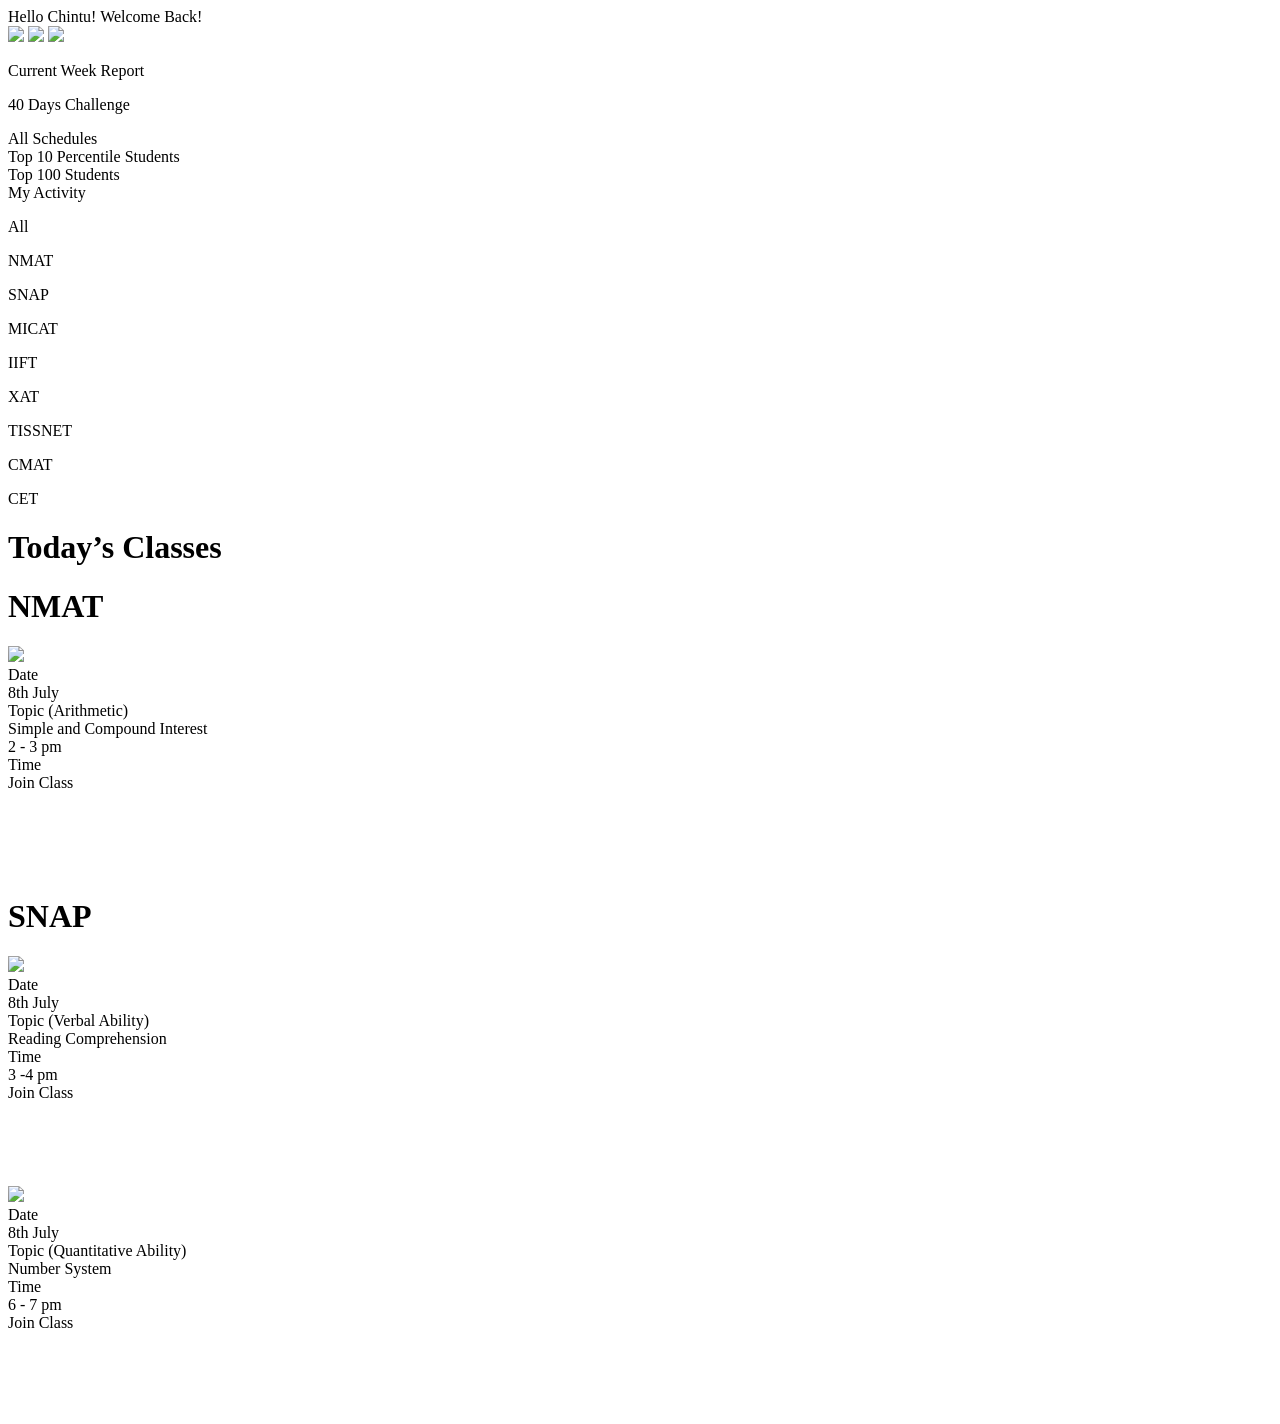
==== index.html @ e853831b "Rename .html to index.html" ====
<!DOCTYPE html>
<html>
<head> </head>
<body>
    <div class="container col-12">
        <div class="heading">Hello Chintu! Welcome Back!</div>
        <div class="images col-12">
            <img class="icon" 
                src="https://s3-alpha-sig.figma.com/img/9b62/52e2/fddf44edd1d23f217a9809a7aeebc48c?Expires=1705881600&Key-Pair-Id=APKAQ4GOSFWCVNEHN3O4&Signature=Im~xwKMKfzXbxa4m-eo7z2OF5~yhpROx3zh704uIzszl94Z4GzBWic1Mm3Uz9T87UfX29Y4iBbvcTXsv8LfMmLuSX1cWSFbDbo4nFLHd~LLR3IwfADg1AdTpteg0UYIdt3pG4H71i8RNG4oJQgSJDTBH4De1NdAdZrvz7qSyX0VTfSJMIVc~2IFBOKpApvQQbmR-S1o4HRP5k8d5pNxcF1lL3RzPnkE1QZoqAn7B0rLzAZWD0r-zeZSexWcWt9wt8Yz8ALusM1wPyZfLeBxAfWnRrkbGwkOwRwKnrPfAvBVnKNQ9ihkxVnj9CK3~Mi-D6WEszHNhD9NzTJ6iuDpMwQ__" 
             />
            <img class="icon-hand" 
                src="https://s3-alpha-sig.figma.com/img/ac88/46a9/94ea3e51a14b7ce4ad888d1c9c19a81d?Expires=1705881600&Key-Pair-Id=APKAQ4GOSFWCVNEHN3O4&Signature=OxeHFxM5-R8YZbIzuhhr9otY5V1vwG8Ko7jx7zF5aFN2hqAD4aH6IH8SFX0wDoNx3TlIl52n1sDy2cL2OvwSazldW34-JTPg2113sQtOFGDuO7Bx~~88Kad3gXvreuEHpIrR~7aRfEvQhTUB3uhd3ydOQcHP3Add3Z2Ibbe3JjrmgkIGkAxroMGL3nRulYOV2YAcEE4lcd-AnHqMDwlnKBdk9Xe0kIPThopp90VMq19UkqwdTQTdp6kx7zXFuBG~J0mRKruGBCg0A5pG0YeksBQGjtYe9u5kE2swTMw9mW3LktZ1q~4hgWCCGFjZAO2cAdLnKfICtyUfL5NjLyGA1g__"
              />
            <img class="face-icon" 
                src="https://s3-alpha-sig.figma.com/img/8b99/9014/b237c8d5e938fd1d8fe00f7ddbf0a0aa?Expires=1705881600&Key-Pair-Id=APKAQ4GOSFWCVNEHN3O4&Signature=CGgrGTQgYaDbV8S3jIgBjVwzjco~[base64]~lr80VnoJfxhBjVyq6je4DBXzPrYCEokXzWPMi4YRzej1S3pds7nkodPJOOCUreXd5IX7v0VKRN-OWdeqvSEE3EH63BKhDmxBNcRhJtvncCLQ__" 
              />
        </div>
        <div class="col-12 col-md-4">
            <div class="cur-week-report">
                <p class="cur-week-report-txt">Current Week Report</p>
            </div>
            <div class="days-challenge">
                <p class="days-challenge-text">40 Days Challenge</p>
            </div>
            <div class="all-schedules">
                <div class="all-schedules-txt">All Schedules</div>
            </div>
            <div class="Top-10-Percentile-Students">
                <div class="Top-10-Percentile-Students-txt">Top 10 Percentile Students</div>
            </div>
            <div class="Top-100-Students">
                <div class="Top-100-Students-txt">Top 100 Students</div>
            </div>
            <div class="My-Activity">
                <div class="My-Activity-txt">My Activity</div>
            </div>
        </div>
    </div>
    <div class="bottom-container col-12 col-md-4">
        <div class="all-bg">
            <p class="all-txt">All</p>
        </div>
        <div class="NMAT-bg">
            <p class="NMAT-txt">NMAT</p>
        </div>
        <div class="SNAP-bg">
            <p class="SNAP-txt">SNAP</p>
        </div>
        <div class="MICAT-bg">
            <p class="MICAT-txt">MICAT</p>
        </div>
        <div class="IIFT-bg">
            <p class="IIFT-txt">IIFT</p>
        </div>
        <div class="XAT-bg">
            <p class="XAT-txt">XAT</p>
        </div>
        <div class="TISSNET-bg">
            <p class="TISSNET-txt">TISSNET</p>
        </div>
        <div class="CMAT-bg">
            <p class="CMAT-txt">CMAT</p>
        </div>
        <div class="CET-bg">
            <p class="CET-txt">CET</p>
        </div>
    </div>
    <div class="nmat-bg-container">
        <div class="nmat-container"></div>
        <h1 class="classes-heading">Today’s Classes</h1>

        <h1 class="nmat-heading">NMAT</h1>

        <img class="video-icon1" 
            src="https://s3-alpha-sig.figma.com/img/c86c/9e38/55cb62478228e3b912205b1506cc21f3?Expires=1705881600&Key-Pair-Id=APKAQ4GOSFWCVNEHN3O4&Signature=AP78yMmaDNaGbMDfdCXf1hDUUzHM35FVYkelfxMCRBPcAyGSySweswpXgN5H2Rc955OiZXYrvge~n8E--tFhvXTOAt3yGFIo3H~1jZv0qOH-n6~0b7UW2jEpOgz0ZTFLNHb2r5bj-OMHC2gvLsI1~2BaX4l6KGQeMb2LRR5B9VsPTTP5JG3CStjZIi4cjBexYEs04kWuLmHywTNQ8zY3OjfF9~PveoDnOukZ5HAvrmkbYLf9DJ4vpgnZtvdUmEk-RLiI8oACa6WkU1KMXpLLnQB3vHhUkpvAvA0f~fXBCKhZgHwD7rAUC5HtFy2HYwY-Ob-gsPKtMydvi2ysEz1jIw__" 
         />
        <div class="nmat-date">Date</div>
        <div class="nmat-date-txt">8th July</div>
    </div>
    <div class="nmat-topic">Topic (Arithmetic)</div>
    <div class="nmat-topic-txt">Simple and Compound Interest</div>

    <div class="nmat-time">2 - 3 pm</div>
    <div class="nmat-time-txt">Time</div>

    <div class="nmat-join-cls-bg">
        <div class="nmat-join-cls"></div>
        <div class="nmat-join-cls-txt">Join Class</div>
        <div class="nmat-join-cls-icon-bg">
            <div>
                <img class="nmat-join-cls-icon"
                    src="[data-uri]" 
                  />
            </div>
        </div>
    </div>


    <div class="snap-container"></div>
    <h1 class="snap-heading">SNAP</h1>

    <img class="video-icon2" 
        src="https://s3-alpha-sig.figma.com/img/c86c/9e38/55cb62478228e3b912205b1506cc21f3?Expires=1705881600&Key-Pair-Id=APKAQ4GOSFWCVNEHN3O4&Signature=AP78yMmaDNaGbMDfdCXf1hDUUzHM35FVYkelfxMCRBPcAyGSySweswpXgN5H2Rc955OiZXYrvge~n8E--tFhvXTOAt3yGFIo3H~1jZv0qOH-n6~0b7UW2jEpOgz0ZTFLNHb2r5bj-OMHC2gvLsI1~2BaX4l6KGQeMb2LRR5B9VsPTTP5JG3CStjZIi4cjBexYEs04kWuLmHywTNQ8zY3OjfF9~PveoDnOukZ5HAvrmkbYLf9DJ4vpgnZtvdUmEk-RLiI8oACa6WkU1KMXpLLnQB3vHhUkpvAvA0f~fXBCKhZgHwD7rAUC5HtFy2HYwY-Ob-gsPKtMydvi2ysEz1jIw__" 
      />

    <div class="snap-date">Date</div>
    <div class="snap-date-txt">8th July</div>

    <div class="snap-topic">Topic (Verbal Ability)</div>
    <div class="snap-topic-txt">Reading Comprehension</div>

    <div class="snap-time">Time</div>
    <div class="snap-time-txt">3 -4 pm</div>

    <div class="snap-join-classes-bg">
        <div class="snap-join-classes"></div>
        <div class="snap-join-classes-txt">Join Class</div>
        <div class="snap-join-cls-icon-bg">
            <div>
                <img class="snap-join-cls-icon" 
                    src="[data-uri]" 
                  />
            </div>
        </div>
    </div>

    <div class="snap-bg2"></div>
    <img class="video-icon3" 
        src="https://s3-alpha-sig.figma.com/img/c86c/9e38/55cb62478228e3b912205b1506cc21f3?Expires=1705881600&Key-Pair-Id=APKAQ4GOSFWCVNEHN3O4&Signature=AP78yMmaDNaGbMDfdCXf1hDUUzHM35FVYkelfxMCRBPcAyGSySweswpXgN5H2Rc955OiZXYrvge~n8E--tFhvXTOAt3yGFIo3H~1jZv0qOH-n6~0b7UW2jEpOgz0ZTFLNHb2r5bj-OMHC2gvLsI1~2BaX4l6KGQeMb2LRR5B9VsPTTP5JG3CStjZIi4cjBexYEs04kWuLmHywTNQ8zY3OjfF9~PveoDnOukZ5HAvrmkbYLf9DJ4vpgnZtvdUmEk-RLiI8oACa6WkU1KMXpLLnQB3vHhUkpvAvA0f~fXBCKhZgHwD7rAUC5HtFy2HYwY-Ob-gsPKtMydvi2ysEz1jIw__" 
      />

    <div class="snap-date2">Date</div>
    <div class="snap-date-txt2">8th July</div>

    <div class="snap-topic2">Topic (Quantitative Ability)</div>
    <div class="snap-topic-txt2">Number System</div>

    <div class="snap-time2">Time</div>
    <div class="snap-time-txt2">6 - 7 pm</div>

    <div class="snap-join-classes2-bg">
        <div class="snap-join-classes2"></div>
        <div class="snap-join-classes-txt2">Join Class</div>
        <div class="snap-join-cls-icon-bg2">
            <div>
                <img class="snap-join-cls-icon2"
                    src="[data-uri]" 
                  />
            </div>
        </div>
    </div>
</body>
</html>
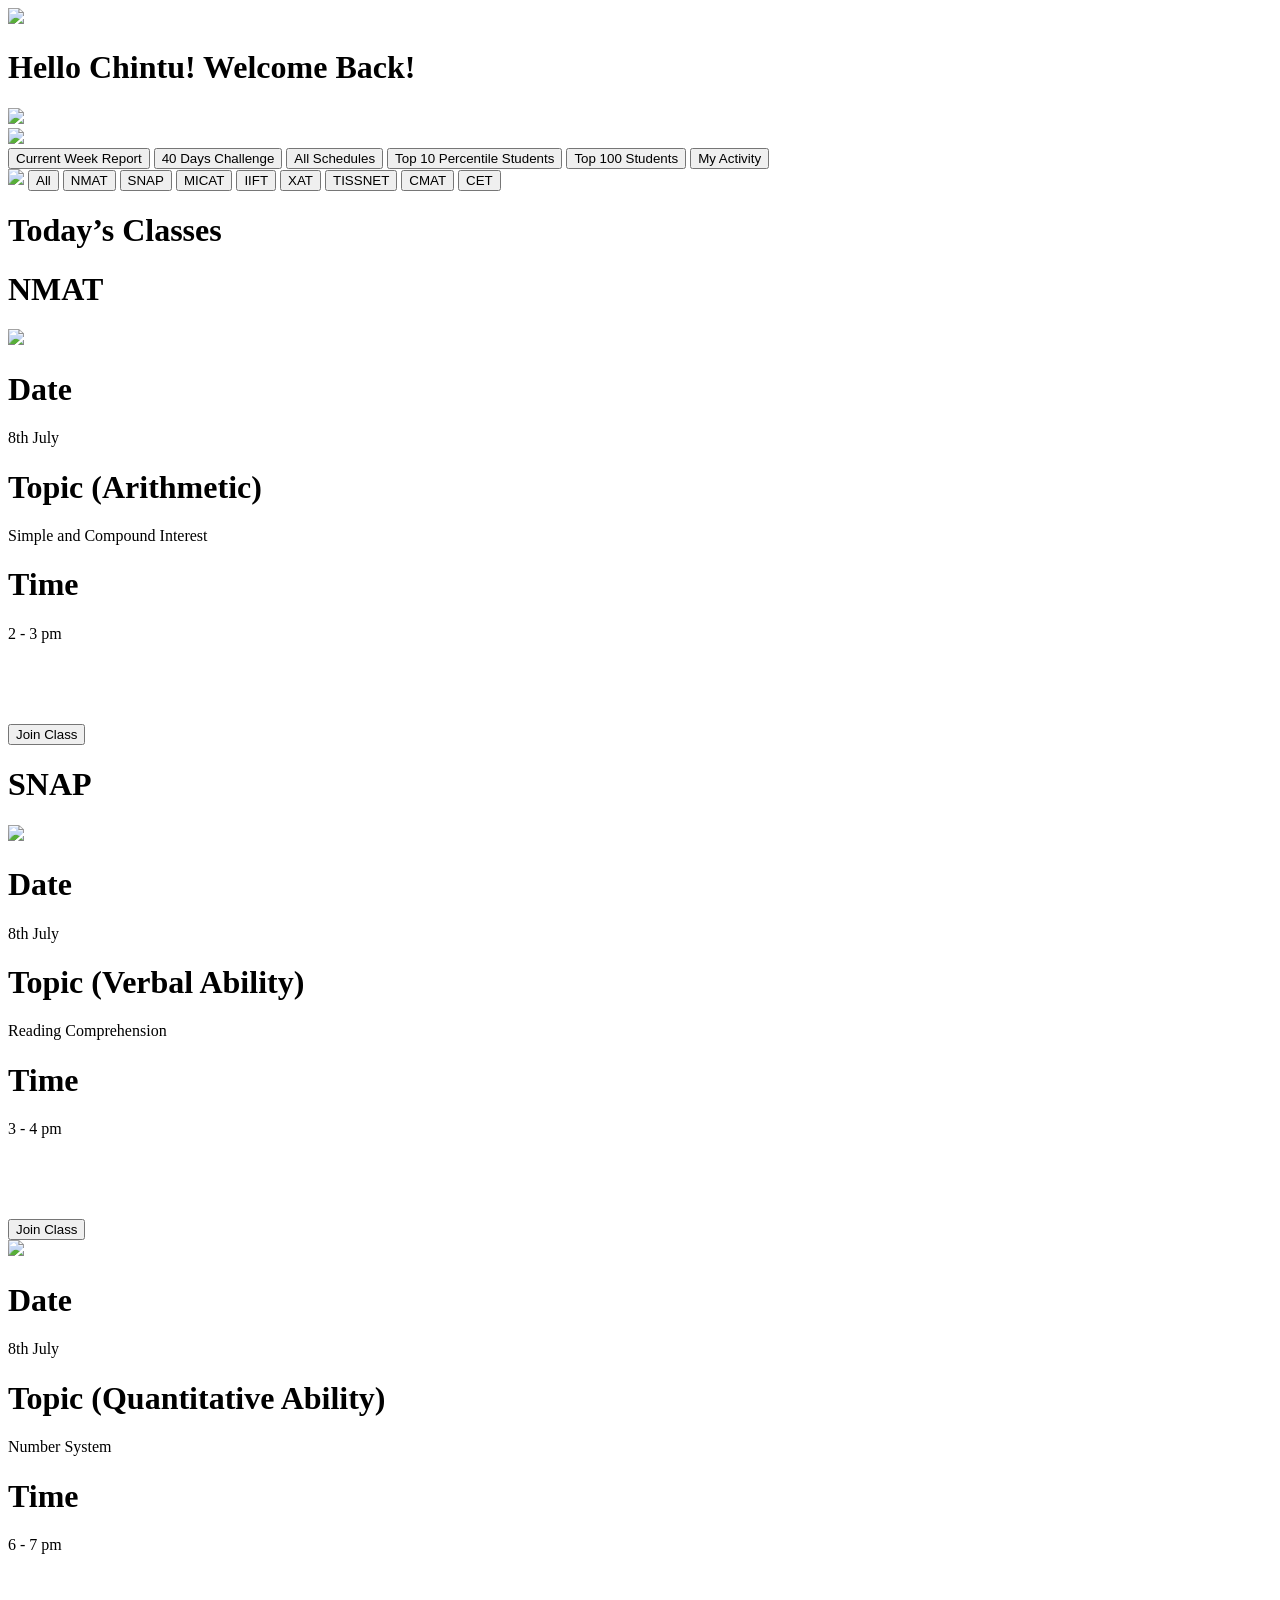
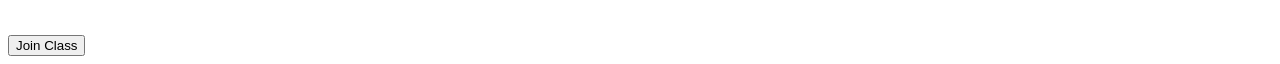
==== commit 54fe0570: "Update index.html" ====
--- a/index.html
+++ b/index.html
@@ -1,153 +1,127 @@
 <!DOCTYPE html>
 <html>
+
 <head> </head>
+
 <body>
-    <div class="container col-12">
-        <div class="heading">Hello Chintu! Welcome Back!</div>
-        <div class="images col-12">
-            <img class="icon" 
-                src="https://s3-alpha-sig.figma.com/img/9b62/52e2/fddf44edd1d23f217a9809a7aeebc48c?Expires=1705881600&Key-Pair-Id=APKAQ4GOSFWCVNEHN3O4&Signature=Im~xwKMKfzXbxa4m-eo7z2OF5~yhpROx3zh704uIzszl94Z4GzBWic1Mm3Uz9T87UfX29Y4iBbvcTXsv8LfMmLuSX1cWSFbDbo4nFLHd~LLR3IwfADg1AdTpteg0UYIdt3pG4H71i8RNG4oJQgSJDTBH4De1NdAdZrvz7qSyX0VTfSJMIVc~2IFBOKpApvQQbmR-S1o4HRP5k8d5pNxcF1lL3RzPnkE1QZoqAn7B0rLzAZWD0r-zeZSexWcWt9wt8Yz8ALusM1wPyZfLeBxAfWnRrkbGwkOwRwKnrPfAvBVnKNQ9ihkxVnj9CK3~Mi-D6WEszHNhD9NzTJ6iuDpMwQ__" 
-             />
-            <img class="icon-hand" 
-                src="https://s3-alpha-sig.figma.com/img/ac88/46a9/94ea3e51a14b7ce4ad888d1c9c19a81d?Expires=1705881600&Key-Pair-Id=APKAQ4GOSFWCVNEHN3O4&Signature=OxeHFxM5-R8YZbIzuhhr9otY5V1vwG8Ko7jx7zF5aFN2hqAD4aH6IH8SFX0wDoNx3TlIl52n1sDy2cL2OvwSazldW34-JTPg2113sQtOFGDuO7Bx~~88Kad3gXvreuEHpIrR~7aRfEvQhTUB3uhd3ydOQcHP3Add3Z2Ibbe3JjrmgkIGkAxroMGL3nRulYOV2YAcEE4lcd-AnHqMDwlnKBdk9Xe0kIPThopp90VMq19UkqwdTQTdp6kx7zXFuBG~J0mRKruGBCg0A5pG0YeksBQGjtYe9u5kE2swTMw9mW3LktZ1q~4hgWCCGFjZAO2cAdLnKfICtyUfL5NjLyGA1g__"
-              />
-            <img class="face-icon" 
-                src="https://s3-alpha-sig.figma.com/img/8b99/9014/b237c8d5e938fd1d8fe00f7ddbf0a0aa?Expires=1705881600&Key-Pair-Id=APKAQ4GOSFWCVNEHN3O4&Signature=CGgrGTQgYaDbV8S3jIgBjVwzjco~[base64]~lr80VnoJfxhBjVyq6je4DBXzPrYCEokXzWPMi4YRzej1S3pds7nkodPJOOCUreXd5IX7v0VKRN-OWdeqvSEE3EH63BKhDmxBNcRhJtvncCLQ__" 
-              />
-        </div>
-        <div class="col-12 col-md-4">
-            <div class="cur-week-report">
-                <p class="cur-week-report-txt">Current Week Report</p>
+    <div class="main-container">
+        <div class="sub-container">
+            <div class="header-container">
+                <div class="header-left-container">
+                    <img class="face-icon" src="https://s3-alpha-sig.figma.com/img/8b99/9014/b237c8d5e938fd1d8fe00f7ddbf0a0aa?Expires=1705881600&Key-Pair-Id=APKAQ4GOSFWCVNEHN3O4&Signature=CGgrGTQgYaDbV8S3jIgBjVwzjco~[base64]~lr80VnoJfxhBjVyq6je4DBXzPrYCEokXzWPMi4YRzej1S3pds7nkodPJOOCUreXd5IX7v0VKRN-OWdeqvSEE3EH63BKhDmxBNcRhJtvncCLQ__" />
+                    <h1 class="main-heading">Hello Chintu! Welcome Back!</h1>
+                    <img class="icon-hand" src="https://s3-alpha-sig.figma.com/img/ac88/46a9/94ea3e51a14b7ce4ad888d1c9c19a81d?Expires=1705881600&Key-Pair-Id=APKAQ4GOSFWCVNEHN3O4&Signature=OxeHFxM5-R8YZbIzuhhr9otY5V1vwG8Ko7jx7zF5aFN2hqAD4aH6IH8SFX0wDoNx3TlIl52n1sDy2cL2OvwSazldW34-JTPg2113sQtOFGDuO7Bx~~88Kad3gXvreuEHpIrR~7aRfEvQhTUB3uhd3ydOQcHP3Add3Z2Ibbe3JjrmgkIGkAxroMGL3nRulYOV2YAcEE4lcd-AnHqMDwlnKBdk9Xe0kIPThopp90VMq19UkqwdTQTdp6kx7zXFuBG~J0mRKruGBCg0A5pG0YeksBQGjtYe9u5kE2swTMw9mW3LktZ1q~4hgWCCGFjZAO2cAdLnKfICtyUfL5NjLyGA1g__" />
+                </div>
+                <img class="icon" src="https://s3-alpha-sig.figma.com/img/9b62/52e2/fddf44edd1d23f217a9809a7aeebc48c?Expires=1705881600&Key-Pair-Id=APKAQ4GOSFWCVNEHN3O4&Signature=Im~xwKMKfzXbxa4m-eo7z2OF5~yhpROx3zh704uIzszl94Z4GzBWic1Mm3Uz9T87UfX29Y4iBbvcTXsv8LfMmLuSX1cWSFbDbo4nFLHd~LLR3IwfADg1AdTpteg0UYIdt3pG4H71i8RNG4oJQgSJDTBH4De1NdAdZrvz7qSyX0VTfSJMIVc~2IFBOKpApvQQbmR-S1o4HRP5k8d5pNxcF1lL3RzPnkE1QZoqAn7B0rLzAZWD0r-zeZSexWcWt9wt8Yz8ALusM1wPyZfLeBxAfWnRrkbGwkOwRwKnrPfAvBVnKNQ9ihkxVnj9CK3~Mi-D6WEszHNhD9NzTJ6iuDpMwQ__" />
             </div>
-            <div class="days-challenge">
-                <p class="days-challenge-text">40 Days Challenge</p>
-            </div>
-            <div class="all-schedules">
-                <div class="all-schedules-txt">All Schedules</div>
-            </div>
-            <div class="Top-10-Percentile-Students">
-                <div class="Top-10-Percentile-Students-txt">Top 10 Percentile Students</div>
-            </div>
-            <div class="Top-100-Students">
-                <div class="Top-100-Students-txt">Top 100 Students</div>
-            </div>
-            <div class="My-Activity">
-                <div class="My-Activity-txt">My Activity</div>
+            <div class="category-select-container">
+                <button class="category-select-button">Current Week Report</button>
+                <button class="category-select-button active-category-select-button">40 Days Challenge</button>
+                <button class="category-select-button">All Schedules</button>
+                <button class="category-select-button">Top 10 Percentile Students</button>
+                <button class="category-select-button">Top 100 Students</button>
+                <button class="category-select-button">My Activity</button>
             </div>
         </div>
     </div>
-    <div class="bottom-container col-12 col-md-4">
-        <div class="all-bg">
-            <p class="all-txt">All</p>
-        </div>
-        <div class="NMAT-bg">
-            <p class="NMAT-txt">NMAT</p>
-        </div>
-        <div class="SNAP-bg">
-            <p class="SNAP-txt">SNAP</p>
-        </div>
-        <div class="MICAT-bg">
-            <p class="MICAT-txt">MICAT</p>
-        </div>
-        <div class="IIFT-bg">
-            <p class="IIFT-txt">IIFT</p>
-        </div>
-        <div class="XAT-bg">
-            <p class="XAT-txt">XAT</p>
-        </div>
-        <div class="TISSNET-bg">
-            <p class="TISSNET-txt">TISSNET</p>
-        </div>
-        <div class="CMAT-bg">
-            <p class="CMAT-txt">CMAT</p>
-        </div>
-        <div class="CET-bg">
-            <p class="CET-txt">CET</p>
+    <div class="course-category">
+        <div class="course-select-category">
+            <img class="arrow-icon" src="https://cdn-icons-png.flaticon.com/512/109/109618.png" />
+            <button class="course-select-catg-btn active-course-select-button">All</button>
+            <button class="course-select-catg-btn">NMAT</button>
+            <button class="course-select-catg-btn">SNAP</button>
+            <button class="course-select-catg-btn">MICAT</button>
+            <button class="course-select-catg-btn">IIFT</button>
+            <button class="course-select-catg-btn">XAT</button>
+            <button class="course-select-catg-btn">TISSNET</button>
+            <button class="course-select-catg-btn">CMAT</button>
+            <button class="course-select-catg-btn">CET</button>
         </div>
     </div>
-    <div class="nmat-bg-container">
-        <div class="nmat-container"></div>
-        <h1 class="classes-heading">Today’s Classes</h1>
 
-        <h1 class="nmat-heading">NMAT</h1>
+    <div class="course-heading-catg">
+        <h1 class="side-heading">Today’s Classes</h1>
+    </div>
 
-        <img class="video-icon1" 
-            src="https://s3-alpha-sig.figma.com/img/c86c/9e38/55cb62478228e3b912205b1506cc21f3?Expires=1705881600&Key-Pair-Id=APKAQ4GOSFWCVNEHN3O4&Signature=AP78yMmaDNaGbMDfdCXf1hDUUzHM35FVYkelfxMCRBPcAyGSySweswpXgN5H2Rc955OiZXYrvge~n8E--tFhvXTOAt3yGFIo3H~1jZv0qOH-n6~0b7UW2jEpOgz0ZTFLNHb2r5bj-OMHC2gvLsI1~2BaX4l6KGQeMb2LRR5B9VsPTTP5JG3CStjZIi4cjBexYEs04kWuLmHywTNQ8zY3OjfF9~PveoDnOukZ5HAvrmkbYLf9DJ4vpgnZtvdUmEk-RLiI8oACa6WkU1KMXpLLnQB3vHhUkpvAvA0f~fXBCKhZgHwD7rAUC5HtFy2HYwY-Ob-gsPKtMydvi2ysEz1jIw__" 
-         />
-        <div class="nmat-date">Date</div>
-        <div class="nmat-date-txt">8th July</div>
-    </div>
-    <div class="nmat-topic">Topic (Arithmetic)</div>
-    <div class="nmat-topic-txt">Simple and Compound Interest</div>
-
-    <div class="nmat-time">2 - 3 pm</div>
-    <div class="nmat-time-txt">Time</div>
-
-    <div class="nmat-join-cls-bg">
-        <div class="nmat-join-cls"></div>
-        <div class="nmat-join-cls-txt">Join Class</div>
-        <div class="nmat-join-cls-icon-bg">
-            <div>
-                <img class="nmat-join-cls-icon"
-                    src="[data-uri]" 
-                  />
+    <div class="course-details-catg">
+        <h1 class="class-details-heading">NMAT</h1>
+        <div class="class-card">
+            <div class="class-details">
+                <img class="video-icon" src="https://s3-alpha-sig.figma.com/img/c86c/9e38/55cb62478228e3b912205b1506cc21f3?Expires=1705881600&Key-Pair-Id=APKAQ4GOSFWCVNEHN3O4&Signature=AP78yMmaDNaGbMDfdCXf1hDUUzHM35FVYkelfxMCRBPcAyGSySweswpXgN5H2Rc955OiZXYrvge~n8E--tFhvXTOAt3yGFIo3H~1jZv0qOH-n6~0b7UW2jEpOgz0ZTFLNHb2r5bj-OMHC2gvLsI1~2BaX4l6KGQeMb2LRR5B9VsPTTP5JG3CStjZIi4cjBexYEs04kWuLmHywTNQ8zY3OjfF9~PveoDnOukZ5HAvrmkbYLf9DJ4vpgnZtvdUmEk-RLiI8oACa6WkU1KMXpLLnQB3vHhUkpvAvA0f~fXBCKhZgHwD7rAUC5HtFy2HYwY-Ob-gsPKtMydvi2ysEz1jIw__" />
+                <div class="class-date">
+                    <h1 class="date">Date</h1>
+                    <p class="date-txt">8th July</p>
+                </div>
+                <div class="class-topic">
+                    <h1 class="topic">Topic (Arithmetic)</h1>
+                    <p class="topic-txt">Simple and Compound Interest</p>
+                </div>
+                <div class="class-time">
+                    <h1 class="time">Time</h1>
+                    <p class="time-txt">2 - 3 pm</p>
+                </div>
+                <div class="join-bg">
+                    <div class="join-button">
+                        <button class="join-btn">Join Class</button>
+                        <img class="link-icon" src="[data-uri]" />
+                    </div>
+                </div>
             </div>
         </div>
     </div>
 
-
-    <div class="snap-container"></div>
-    <h1 class="snap-heading">SNAP</h1>
-
-    <img class="video-icon2" 
-        src="https://s3-alpha-sig.figma.com/img/c86c/9e38/55cb62478228e3b912205b1506cc21f3?Expires=1705881600&Key-Pair-Id=APKAQ4GOSFWCVNEHN3O4&Signature=AP78yMmaDNaGbMDfdCXf1hDUUzHM35FVYkelfxMCRBPcAyGSySweswpXgN5H2Rc955OiZXYrvge~n8E--tFhvXTOAt3yGFIo3H~1jZv0qOH-n6~0b7UW2jEpOgz0ZTFLNHb2r5bj-OMHC2gvLsI1~2BaX4l6KGQeMb2LRR5B9VsPTTP5JG3CStjZIi4cjBexYEs04kWuLmHywTNQ8zY3OjfF9~PveoDnOukZ5HAvrmkbYLf9DJ4vpgnZtvdUmEk-RLiI8oACa6WkU1KMXpLLnQB3vHhUkpvAvA0f~fXBCKhZgHwD7rAUC5HtFy2HYwY-Ob-gsPKtMydvi2ysEz1jIw__" 
-      />
-
-    <div class="snap-date">Date</div>
-    <div class="snap-date-txt">8th July</div>
-
-    <div class="snap-topic">Topic (Verbal Ability)</div>
-    <div class="snap-topic-txt">Reading Comprehension</div>
-
-    <div class="snap-time">Time</div>
-    <div class="snap-time-txt">3 -4 pm</div>
-
-    <div class="snap-join-classes-bg">
-        <div class="snap-join-classes"></div>
-        <div class="snap-join-classes-txt">Join Class</div>
-        <div class="snap-join-cls-icon-bg">
-            <div>
-                <img class="snap-join-cls-icon" 
-                    src="[data-uri]" 
-                  />
+    <div class="course-details-catg">
+        <h1 class="class-details-heading">SNAP</h1>
+        <div class="class-card">
+            <div class="class-details">
+                <img class="video-icon" src="https://s3-alpha-sig.figma.com/img/c86c/9e38/55cb62478228e3b912205b1506cc21f3?Expires=1705881600&Key-Pair-Id=APKAQ4GOSFWCVNEHN3O4&Signature=AP78yMmaDNaGbMDfdCXf1hDUUzHM35FVYkelfxMCRBPcAyGSySweswpXgN5H2Rc955OiZXYrvge~n8E--tFhvXTOAt3yGFIo3H~1jZv0qOH-n6~0b7UW2jEpOgz0ZTFLNHb2r5bj-OMHC2gvLsI1~2BaX4l6KGQeMb2LRR5B9VsPTTP5JG3CStjZIi4cjBexYEs04kWuLmHywTNQ8zY3OjfF9~PveoDnOukZ5HAvrmkbYLf9DJ4vpgnZtvdUmEk-RLiI8oACa6WkU1KMXpLLnQB3vHhUkpvAvA0f~fXBCKhZgHwD7rAUC5HtFy2HYwY-Ob-gsPKtMydvi2ysEz1jIw__" />
+                <div class="class-date">
+                    <h1 class="date">Date</h1>
+                    <p class="date-txt">8th July</p>
+                </div>
+                <div class="class-topic">
+                    <h1 class="topic">Topic (Verbal Ability)</h1>
+                    <p class="topic-txt">Reading Comprehension</p>
+                </div>
+                <div class="class-time">
+                    <h1 class="time">Time</h1>
+                    <p class="time-txt">3 - 4 pm</p>
+                </div>
+                <div class="join-bg">
+                    <div class="join-button">
+                        <button class="join-btn">Join Class</button>
+                        <img class="link-icon" src="[data-uri]" />
+                    </div>
+                </div>
             </div>
         </div>
-    </div>
 
-    <div class="snap-bg2"></div>
-    <img class="video-icon3" 
-        src="https://s3-alpha-sig.figma.com/img/c86c/9e38/55cb62478228e3b912205b1506cc21f3?Expires=1705881600&Key-Pair-Id=APKAQ4GOSFWCVNEHN3O4&Signature=AP78yMmaDNaGbMDfdCXf1hDUUzHM35FVYkelfxMCRBPcAyGSySweswpXgN5H2Rc955OiZXYrvge~n8E--tFhvXTOAt3yGFIo3H~1jZv0qOH-n6~0b7UW2jEpOgz0ZTFLNHb2r5bj-OMHC2gvLsI1~2BaX4l6KGQeMb2LRR5B9VsPTTP5JG3CStjZIi4cjBexYEs04kWuLmHywTNQ8zY3OjfF9~PveoDnOukZ5HAvrmkbYLf9DJ4vpgnZtvdUmEk-RLiI8oACa6WkU1KMXpLLnQB3vHhUkpvAvA0f~fXBCKhZgHwD7rAUC5HtFy2HYwY-Ob-gsPKtMydvi2ysEz1jIw__" 
-      />
-
-    <div class="snap-date2">Date</div>
-    <div class="snap-date-txt2">8th July</div>
-
-    <div class="snap-topic2">Topic (Quantitative Ability)</div>
-    <div class="snap-topic-txt2">Number System</div>
-
-    <div class="snap-time2">Time</div>
-    <div class="snap-time-txt2">6 - 7 pm</div>
-
-    <div class="snap-join-classes2-bg">
-        <div class="snap-join-classes2"></div>
-        <div class="snap-join-classes-txt2">Join Class</div>
-        <div class="snap-join-cls-icon-bg2">
-            <div>
-                <img class="snap-join-cls-icon2"
-                    src="[data-uri]" 
-                  />
+        <div class="class-card2">
+            <div class="class-card">
+                <div class="class-details">
+                    <img class="video-icon" src="https://s3-alpha-sig.figma.com/img/c86c/9e38/55cb62478228e3b912205b1506cc21f3?Expires=1705881600&Key-Pair-Id=APKAQ4GOSFWCVNEHN3O4&Signature=AP78yMmaDNaGbMDfdCXf1hDUUzHM35FVYkelfxMCRBPcAyGSySweswpXgN5H2Rc955OiZXYrvge~n8E--tFhvXTOAt3yGFIo3H~1jZv0qOH-n6~0b7UW2jEpOgz0ZTFLNHb2r5bj-OMHC2gvLsI1~2BaX4l6KGQeMb2LRR5B9VsPTTP5JG3CStjZIi4cjBexYEs04kWuLmHywTNQ8zY3OjfF9~PveoDnOukZ5HAvrmkbYLf9DJ4vpgnZtvdUmEk-RLiI8oACa6WkU1KMXpLLnQB3vHhUkpvAvA0f~fXBCKhZgHwD7rAUC5HtFy2HYwY-Ob-gsPKtMydvi2ysEz1jIw__" />
+                    <div class="class-date">
+                        <h1 class="date">Date</h1>
+                        <p class="date-txt">8th July</p>
+                    </div>
+                    <div class="class-topic">
+                        <h1 class="topic">Topic (Quantitative Ability)</h1>
+                        <p class="topic-txt">Number System</p>
+                    </div>
+                    <div class="class-time">
+                        <h1 class="time">Time</h1>
+                        <p class="time-txt">6 - 7 pm</p>
+                    </div>
+                    <div class="join-bg">
+                        <div class="join-button">
+                            <button class="join-btn">Join Class</button>
+                            <img class="link-icon" src="[data-uri]" />
+                        </div>
+                    </div>
+                </div>
             </div>
         </div>
     </div>
 </body>
+
 </html>
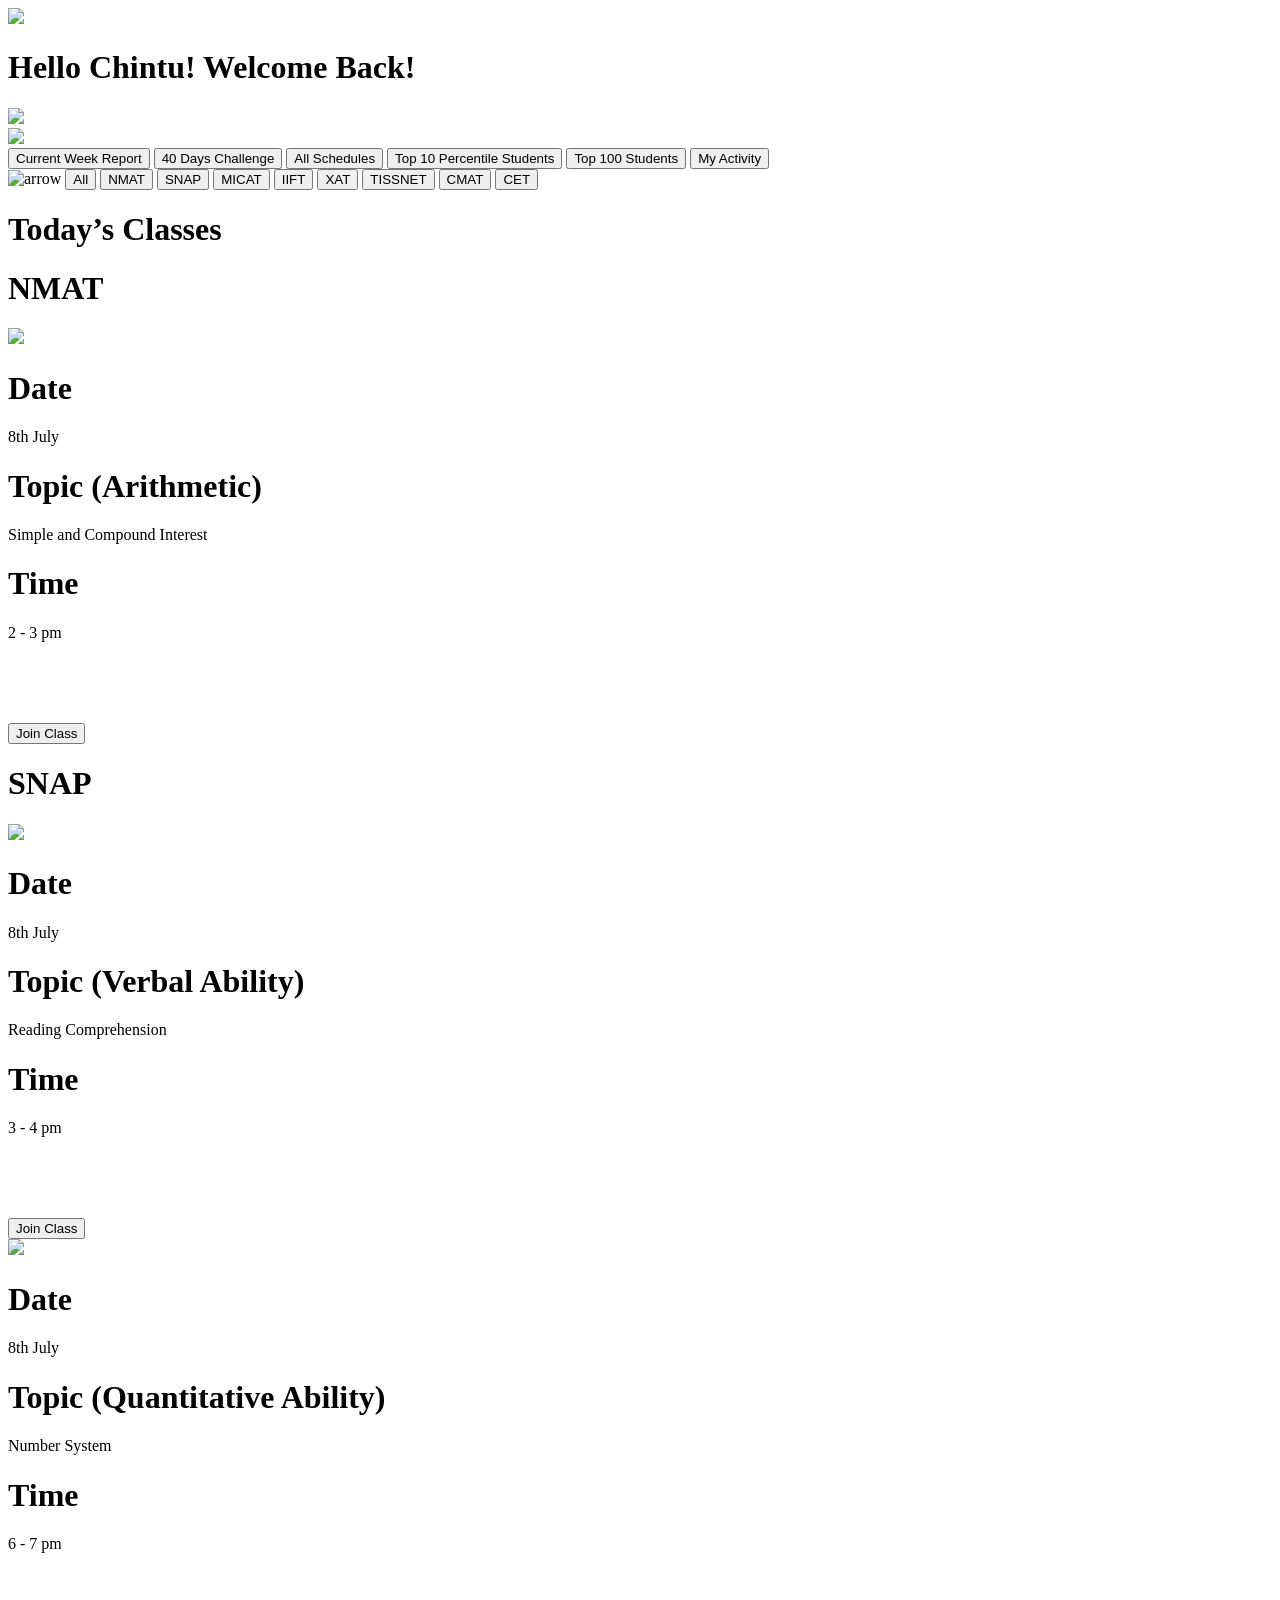
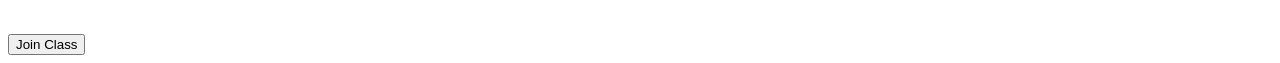
==== commit 1d88c48c: "Update index.html" ====
--- a/index.html
+++ b/index.html
@@ -8,11 +8,11 @@
         <div class="sub-container">
             <div class="header-container">
                 <div class="header-left-container">
-                    <img class="face-icon" src="https://s3-alpha-sig.figma.com/img/8b99/9014/b237c8d5e938fd1d8fe00f7ddbf0a0aa?Expires=1705881600&Key-Pair-Id=APKAQ4GOSFWCVNEHN3O4&Signature=CGgrGTQgYaDbV8S3jIgBjVwzjco~[base64]~lr80VnoJfxhBjVyq6je4DBXzPrYCEokXzWPMi4YRzej1S3pds7nkodPJOOCUreXd5IX7v0VKRN-OWdeqvSEE3EH63BKhDmxBNcRhJtvncCLQ__" />
+                    <img class="face-icon" src="https://i.ibb.co/mS1hvHN/200b04a3d1a4343712a7ee126c51dd73-sticker-1-1.png" />
                     <h1 class="main-heading">Hello Chintu! Welcome Back!</h1>
-                    <img class="icon-hand" src="https://s3-alpha-sig.figma.com/img/ac88/46a9/94ea3e51a14b7ce4ad888d1c9c19a81d?Expires=1705881600&Key-Pair-Id=APKAQ4GOSFWCVNEHN3O4&Signature=OxeHFxM5-R8YZbIzuhhr9otY5V1vwG8Ko7jx7zF5aFN2hqAD4aH6IH8SFX0wDoNx3TlIl52n1sDy2cL2OvwSazldW34-JTPg2113sQtOFGDuO7Bx~~88Kad3gXvreuEHpIrR~7aRfEvQhTUB3uhd3ydOQcHP3Add3Z2Ibbe3JjrmgkIGkAxroMGL3nRulYOV2YAcEE4lcd-AnHqMDwlnKBdk9Xe0kIPThopp90VMq19UkqwdTQTdp6kx7zXFuBG~J0mRKruGBCg0A5pG0YeksBQGjtYe9u5kE2swTMw9mW3LktZ1q~4hgWCCGFjZAO2cAdLnKfICtyUfL5NjLyGA1g__" />
+                    <img class="icon-hand" src="https://i.ibb.co/hCw9DP4/image-1784.png" />
                 </div>
-                <img class="icon" src="https://s3-alpha-sig.figma.com/img/9b62/52e2/fddf44edd1d23f217a9809a7aeebc48c?Expires=1705881600&Key-Pair-Id=APKAQ4GOSFWCVNEHN3O4&Signature=Im~xwKMKfzXbxa4m-eo7z2OF5~yhpROx3zh704uIzszl94Z4GzBWic1Mm3Uz9T87UfX29Y4iBbvcTXsv8LfMmLuSX1cWSFbDbo4nFLHd~LLR3IwfADg1AdTpteg0UYIdt3pG4H71i8RNG4oJQgSJDTBH4De1NdAdZrvz7qSyX0VTfSJMIVc~2IFBOKpApvQQbmR-S1o4HRP5k8d5pNxcF1lL3RzPnkE1QZoqAn7B0rLzAZWD0r-zeZSexWcWt9wt8Yz8ALusM1wPyZfLeBxAfWnRrkbGwkOwRwKnrPfAvBVnKNQ9ihkxVnj9CK3~Mi-D6WEszHNhD9NzTJ6iuDpMwQ__" />
+                <img class="icon" src="https://i.ibb.co/1zyZVQw/image-2.png" />
             </div>
             <div class="category-select-container">
                 <button class="category-select-button">Current Week Report</button>
@@ -26,7 +26,7 @@
     </div>
     <div class="course-category">
         <div class="course-select-category">
-            <img class="arrow-icon" src="https://cdn-icons-png.flaticon.com/512/109/109618.png" />
+            <img class="arrow-icon" src="https://cdn-icons-png.flaticon.com/512/109/109618.png" alt="arrow" />
             <button class="course-select-catg-btn active-course-select-button">All</button>
             <button class="course-select-catg-btn">NMAT</button>
             <button class="course-select-catg-btn">SNAP</button>
@@ -47,7 +47,7 @@
         <h1 class="class-details-heading">NMAT</h1>
         <div class="class-card">
             <div class="class-details">
-                <img class="video-icon" src="https://s3-alpha-sig.figma.com/img/c86c/9e38/55cb62478228e3b912205b1506cc21f3?Expires=1705881600&Key-Pair-Id=APKAQ4GOSFWCVNEHN3O4&Signature=AP78yMmaDNaGbMDfdCXf1hDUUzHM35FVYkelfxMCRBPcAyGSySweswpXgN5H2Rc955OiZXYrvge~n8E--tFhvXTOAt3yGFIo3H~1jZv0qOH-n6~0b7UW2jEpOgz0ZTFLNHb2r5bj-OMHC2gvLsI1~2BaX4l6KGQeMb2LRR5B9VsPTTP5JG3CStjZIi4cjBexYEs04kWuLmHywTNQ8zY3OjfF9~PveoDnOukZ5HAvrmkbYLf9DJ4vpgnZtvdUmEk-RLiI8oACa6WkU1KMXpLLnQB3vHhUkpvAvA0f~fXBCKhZgHwD7rAUC5HtFy2HYwY-Ob-gsPKtMydvi2ysEz1jIw__" />
+                <img class="video-icon" src="https://i.ibb.co/nzGv9zL/55cb62478228e3b912205b1506cc21f3.gif" />
                 <div class="class-date">
                     <h1 class="date">Date</h1>
                     <p class="date-txt">8th July</p>
@@ -74,7 +74,7 @@
         <h1 class="class-details-heading">SNAP</h1>
         <div class="class-card">
             <div class="class-details">
-                <img class="video-icon" src="https://s3-alpha-sig.figma.com/img/c86c/9e38/55cb62478228e3b912205b1506cc21f3?Expires=1705881600&Key-Pair-Id=APKAQ4GOSFWCVNEHN3O4&Signature=AP78yMmaDNaGbMDfdCXf1hDUUzHM35FVYkelfxMCRBPcAyGSySweswpXgN5H2Rc955OiZXYrvge~n8E--tFhvXTOAt3yGFIo3H~1jZv0qOH-n6~0b7UW2jEpOgz0ZTFLNHb2r5bj-OMHC2gvLsI1~2BaX4l6KGQeMb2LRR5B9VsPTTP5JG3CStjZIi4cjBexYEs04kWuLmHywTNQ8zY3OjfF9~PveoDnOukZ5HAvrmkbYLf9DJ4vpgnZtvdUmEk-RLiI8oACa6WkU1KMXpLLnQB3vHhUkpvAvA0f~fXBCKhZgHwD7rAUC5HtFy2HYwY-Ob-gsPKtMydvi2ysEz1jIw__" />
+                <img class="video-icon" src="https://i.ibb.co/nzGv9zL/55cb62478228e3b912205b1506cc21f3.gif" />
                 <div class="class-date">
                     <h1 class="date">Date</h1>
                     <p class="date-txt">8th July</p>
@@ -99,7 +99,7 @@
         <div class="class-card2">
             <div class="class-card">
                 <div class="class-details">
-                    <img class="video-icon" src="https://s3-alpha-sig.figma.com/img/c86c/9e38/55cb62478228e3b912205b1506cc21f3?Expires=1705881600&Key-Pair-Id=APKAQ4GOSFWCVNEHN3O4&Signature=AP78yMmaDNaGbMDfdCXf1hDUUzHM35FVYkelfxMCRBPcAyGSySweswpXgN5H2Rc955OiZXYrvge~n8E--tFhvXTOAt3yGFIo3H~1jZv0qOH-n6~0b7UW2jEpOgz0ZTFLNHb2r5bj-OMHC2gvLsI1~2BaX4l6KGQeMb2LRR5B9VsPTTP5JG3CStjZIi4cjBexYEs04kWuLmHywTNQ8zY3OjfF9~PveoDnOukZ5HAvrmkbYLf9DJ4vpgnZtvdUmEk-RLiI8oACa6WkU1KMXpLLnQB3vHhUkpvAvA0f~fXBCKhZgHwD7rAUC5HtFy2HYwY-Ob-gsPKtMydvi2ysEz1jIw__" />
+                    <img class="video-icon" src="https://i.ibb.co/nzGv9zL/55cb62478228e3b912205b1506cc21f3.gif" />
                     <div class="class-date">
                         <h1 class="date">Date</h1>
                         <p class="date-txt">8th July</p>
